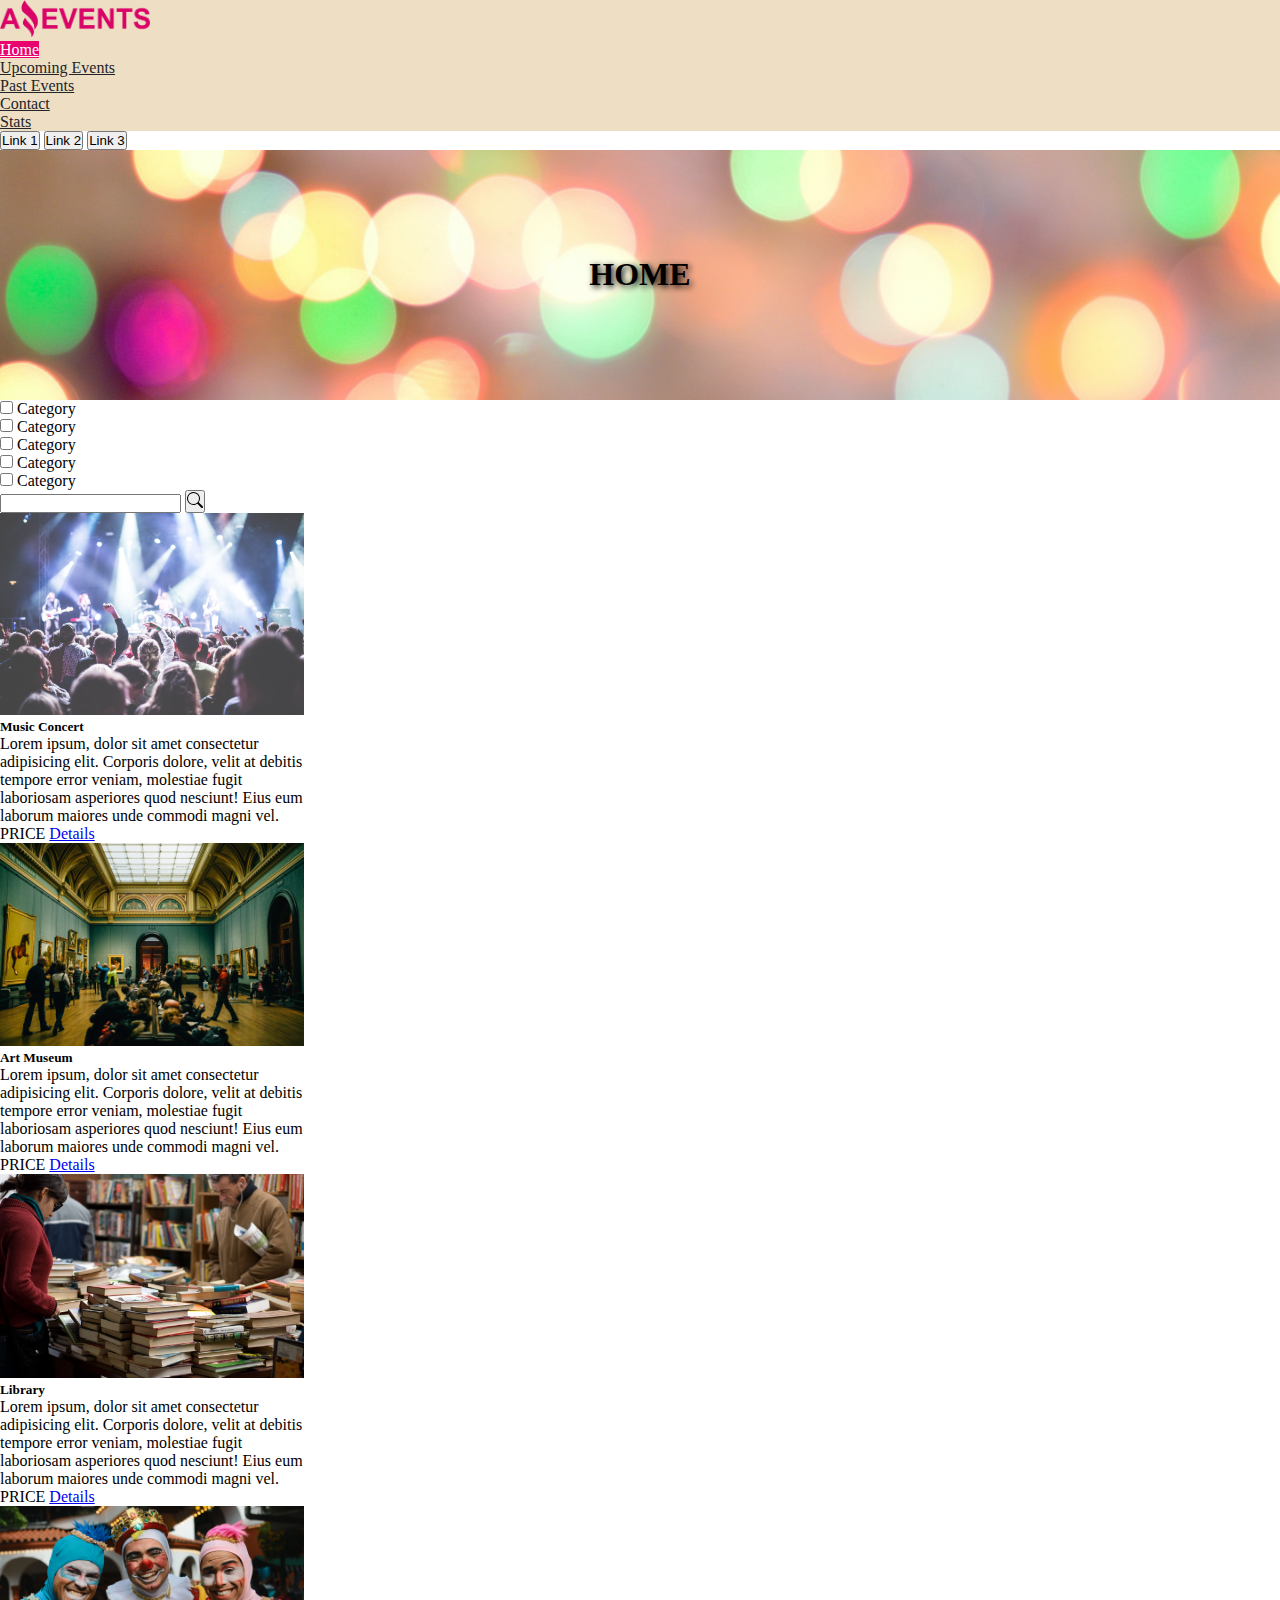
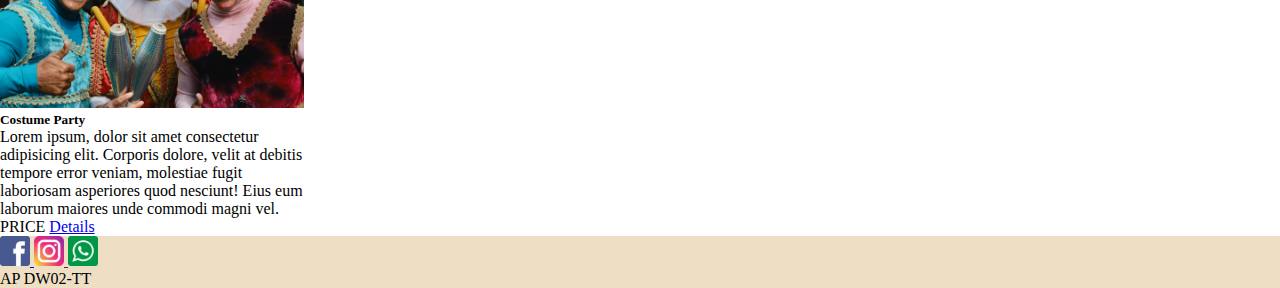
==== index.html @ babe3640 "correcciones task1" ====
<!DOCTYPE html>
<html lang="en">
<head>
    <meta charset="UTF-8">
    <meta name="viewport" content="width=device-width, initial-scale=1.0">
    <title>Amazing Events</title>
    <link href="https://cdn.jsdelivr.net/npm/bootstrap@5.3.1/dist/css/bootstrap.min.css" rel="stylesheet" integrity="sha384-4bw+/aepP/YC94hEpVNVgiZdgIC5+VKNBQNGCHeKRQN+PtmoHDEXuppvnDJzQIu9" crossorigin="anonymous">
    <link rel="shortcut icon" href="./assets/img/favicon.ico" type="image/x-icon">
    <link rel="stylesheet" href="./css/style.css">
</head>
<body>
    <header>
        <div class="page-header">
            <nav id="navfull" class="navbar bg-secondary">
                <div class="container-fluid">
                    <a class="navbar-brand" href="#">
                      <img src="./assets/img/amazing_brand.png" alt="Logo" width="150" class="d-inline-block align-text-top">
                    </a>
                    <ul class="nav nav-pills">
                        <li class="nav-item"><a href="#" class="nav-link active" aria-current="page">Home</a></li>
                        <li class="nav-item"><a href="upcoming-events.html" class="nav-link">Upcoming Events</a></li>
                        <li class="nav-item"><a href="past-events.html" class="nav-link">Past Events</a></li>
                        <li class="nav-item"><a href="contact.html" class="nav-link">Contact</a></li>
                        <li class="nav-item"><a href="stats.html" class="nav-link">Stats</a></li>
                    </ul>
                </div>
            </nav>
            <nav id="toggle" class="navbar navbar-expand-lg bg-secondary">
                <div class="container-fluid">
                    <a class="navbar-brand" href="#">
                        <img src="./assets/img/amazing_brand.png" alt="Logo" width="150" class="d-inline-block align-text-top">
                      </a>
                    <button class="navbar-toggler" type="button" data-bs-toggle="collapse" data-bs-target="#navbarNav" aria-controls="navbarNav" aria-expanded="false" aria-label="Toggle navigation">
                    <span class="navbar-toggler-icon"></span>
                  </button>
                  <div class="collapse navbar-collapse" id="navbarNav">
                    <ul class="navbar-nav">
                      <li class="nav-item">
                        <a class="nav-link active" aria-current="page" href="index.html#">Home</a>
                      </li>
                      <li class="nav-item">
                        <a class="nav-link" href="upcoming-events.html">Upcoming Events</a>
                      </li>
                      <li class="nav-item">
                        <a class="nav-link" href="past-events.html">Past Events</a>
                      </li>
                      <li class="nav-item">
                        <a class="nav-link" href="contact.html">Contact</a>
                      </li>
                      <li class="nav-item">
                        <a class="nav-link" href="stats.html">Stats</a>
                      </li>
                    </ul>
                  </div>
                </div>
            </nav>        
        </div>
    </header>
      <div class="collapse" id="navbarToggleExternalContent3">
        <div class="bg-light shadow-3 p-4">
          <button class="btn btn-link btn-block border-bottom m-0">Link 1</button>
          <button class="btn btn-link btn-block border-bottom m-0">Link 2</button>
          <button class="btn btn-link btn-block m-0">Link 3</button>
        </div>
      </div>
    <div class="banner">
        <h1>HOME</h1>
    </div>
    <div class="p-3">
        <div class="input-group">
            <div class="categories">
                    <div class="form-check form-check-inline">
                        <input class="form-check-input" type="checkbox" id="inlineCheckbox1" value="option1">
                        <label class="form-check-label" for="inlineCheckbox1">Category</label>
                    </div>
                    <div class="form-check form-check-inline">
                        <input class="form-check-input" type="checkbox" id="inlineCheckbox2" value="option2">
                        <label class="form-check-label" for="inlineCheckbox2">Category</label>
                    </div>
                    <div class="form-check form-check-inline">
                        <input class="form-check-input" type="checkbox" id="inlineCheckbox3" value="option3">
                        <label class="form-check-label" for="inlineCheckbox3">Category</label>
                    </div>
                    <div class="form-check form-check-inline">
                        <input class="form-check-input" type="checkbox" id="inlineCheckbox4" value="option4">
                        <label class="form-check-label" for="inlineCheckbox3">Category</label>
                    </div>
                    <div class="form-check form-check-inline">
                        <input class="form-check-input" type="checkbox" id="inlineCheckbox5" value="option5">
                        <label class="form-check-label" for="inlineCheckbox3">Category</label>
                    </div>
            </div>
            <form class="d-flex" role="search">
                <input type="search" id="form1" class="form-control">
                <button type="button" class="btn btn-primary">
                    <svg xmlns="http://www.w3.org/2000/svg" width="16" height="16" fill="currentColor" class="bi bi-search" viewBox="0 0 16 16">
                        <path d="M11.742 10.344a6.5 6.5 0 1 0-1.397 1.398h-.001c.03.04.062.078.098.115l3.85 3.85a1 1 0 0 0 1.415-1.414l-3.85-3.85a1.007 1.007 0 0 0-.115-.1zM12 6.5a5.5 5.5 0 1 1-11 0 5.5 5.5 0 0 1 11 0z"/>
                    </svg>
                </button>
            </form>
        </div>  
    </div>  
    <div class="container-fluid justify-content-center">
        <div class="row justify-content-center">
            <div class="col justify-content-center">
                <div class="card mt-3 mb-3"> 
                    <img src="assets/img/music_concert.jpg" class="img-fluid card-img-top" alt="music_concert">
                    <div class="card-body">
                      <h5 class="card-title">Music Concert</h5>
                      <p class="card-text">Lorem ipsum, dolor sit amet consectetur adipisicing elit. Corporis dolore, velit at debitis tempore error veniam, molestiae fugit laboriosam asperiores quod nesciunt! Eius eum laborum maiores unde commodi magni vel.</p>
                      <div class="footer d-flex justify-content-between">
                        <span class="PRICE px-4 py-2">PRICE</span>
                        <a href="details.html" class="btn btn-primary">Details</a>
                      </div>
                    </div>
                </div>
            </div>
            <div class="col justify-content-center">
                <div class="card mt-3 mb-3"> 
                    <img src="assets/img/outing_to_the_museum.jpg" class="img-fluid card-img-top" alt="art_museum">
                    <div class="card-body">
                      <h5 class="card-title">Art Museum</h5>
                      <p class="card-text">Lorem ipsum, dolor sit amet consectetur adipisicing elit. Corporis dolore, velit at debitis tempore error veniam, molestiae fugit laboriosam asperiores quod nesciunt! Eius eum laborum maiores unde commodi magni vel.</p>
                      <div class="footer d-flex justify-content-between">
                        <span class="PRICE px-4 py-2">PRICE</span>
                        <a href="#" class="btn btn-primary">Details</a>
                      </div>
                    </div>
                </div>
            </div>
            <div class="col justify-content-center">
                <div class="card mt-3 mb-3"> 
                    <img src="assets/img/books.jpg" class="img-fluid card-img-top" alt="woman_books_man">
                    <div class="card-body">
                      <h5 class="card-title">Library</h5>
                      <p class="card-text">Lorem ipsum, dolor sit amet consectetur adipisicing elit. Corporis dolore, velit at debitis tempore error veniam, molestiae fugit laboriosam asperiores quod nesciunt! Eius eum laborum maiores unde commodi magni vel.</p>
                      <div class="footer d-flex justify-content-between">
                        <span class="PRICE px-4 py-2">PRICE</span>
                        <a href="#" class="btn btn-primary">Details</a>
                      </div>
                    </div>
                </div>
            </div>
            <div class="col justify-content-center">
                <div class="card mt-3 mb-3"> 
                    <img src="assets/img/costume_party.jpg" class="img-fluid card-img-top" alt="people_costumes">
                    <div class="card-body">
                      <h5 class="card-title">Costume Party</h5>
                      <p class="card-text">Lorem ipsum, dolor sit amet consectetur adipisicing elit. Corporis dolore, velit at debitis tempore error veniam, molestiae fugit laboriosam asperiores quod nesciunt! Eius eum laborum maiores unde commodi magni vel.</p>
                      <div class="footer d-flex justify-content-between">
                        <span class="PRICE px-4 py-2">PRICE</span>
                        <a href="#" class="btn btn-primary">Details</a>
                      </div>
                    </div>
                </div>
            </div>
        </div>
    </div>
    <footer>
        <div class="d-flex justify-content-between p-4 text-center text-lg-start text-dark bg-secondary">
            <div>
                <a href="#" class="me-3">
                  <img src="assets/img/facebook.png" alt="logo-facebook"  width="30">
                </a>
                <a href="" class="me-3">
                  <img src="assets/img/instagram.png" alt="logo-instagram" width="30">
                </a>
                <a href="" class="me-3">
                  <img src="assets/img/whatsapp.png" alt="logo-whatsapp" width="30">
                </a>
            </div>
            <div class="me-5">
              <span>AP DW02-TT</span>
            </div>
        </div>
    </footer>
    <script src="https://cdn.jsdelivr.net/npm/bootstrap@5.3.1/dist/js/bootstrap.bundle.min.js" integrity="sha384-HwwvtgBNo3bZJJLYd8oVXjrBZt8cqVSpeBNS5n7C8IVInixGAoxmnlMuBnhbgrkm" crossorigin="anonymous"></script>
    <script src="main.js"></script>
</body>
</html>
---- css/style.css ----
*{
    box-sizing: border-box;
    margin: 0;
    padding: 0;
    /* outline: 1px solid rebeccapurple; */
    max-width: 100%;
}

.details {
    height: 100%;
}

body {
    display: flex;
    flex-direction: column;
}

main {
    display: flex;
    flex-wrap: wrap;
    flex-direction: row;
    flex-grow: 1;
}

nav{
    box-sizing: border-box;
    justify-content: end;
}

.bg-secondary {
    background-color:  #eedec3 !important;
  }

#logo{
    height: 50%;
}

.banner{
    display:flex;
    justify-content:center;
    align-items:center;
    height: 250px;
    width: 100%;
    background: url(../assets/img/optional_banner_4.jpg);
    background-size:cover;
    background-position:center;
}
.banner h1{
    margin: 0;
    text-shadow: 2px 2px 6px #000;
    text-align: center;
}

.input-group{
    box-sizing: border-box;
    justify-content: space-between;
}

.card{
    width: 19rem;
}

.nav-pills{
    -webkit-text-fill-color: #212529;
   
}

.nav-link.active{
    -webkit-text-fill-color: #fff;
}

.nav-pills .nav-link.active, .nav-pills .show > .nav-link {
    color: var(--bs-nav-pills-link-actve-color);
    background-color: #e9036f;
   
}

.btn:hover {
    color: var(--bs-btn-hover-color);
    background-color: #e9036f;
    border-color: #e9036f;
}

.btn-primary {
    --bs-btn-color: #fff;
    --bs-btn-bg: #e9036f;
    --bs-btn-border-color: #e9036f;
    --bs-btn-hover-color: #fff;
    --bs-btn-hover-bg: #e9036f;
    --bs-btn-hover-border-color: #e9036f;
    --bs-btn-focus-shadow-rgb: 49,132,253;
    --bs-btn-active-color: #fff;
    --bs-btn-active-bg: #e9036f;
    --bs-btn-active-border-color: #e9036f;
    --bs-btn-active-shadow: inset 0 3px 5px rgba(0, 0, 0, 0.125);
    --bs-btn-disabled-color: #fff;
    --bs-btn-disabled-bg: #e9036f;
    --bs-btn-disabled-border-color: #e9036f; 
}

th{
    font-weight: 600;
}

td{
    padding: 1px;
}

.form-check-input:checked {
    background-color: #b40456;
    border-color: #b40456;
}

.container-fluid{
    padding-right: 0;
    padding-left: 0;
}
.row{
    justify-content: center;
    margin-left: 0;
}
@media only screen and (min-width:320px) and (max-width:655px){
    .card{
        width: 27rem;
    }
    #navfull{
        display: none;
    }
    .nav-link.active{
        -webkit-text-fill-color: #e9036f;
    }
}
@media only screen and (min-width:656px) and (max-width:718px){
    #navfull{
        display:none;
    }
    .nav-link.active{
        -webkit-text-fill-color: #e9036f;
    }
}    


@media only screen and (min-width:719px) and (max-width:1440px){
    #toggle{
        display:none;
    }
}
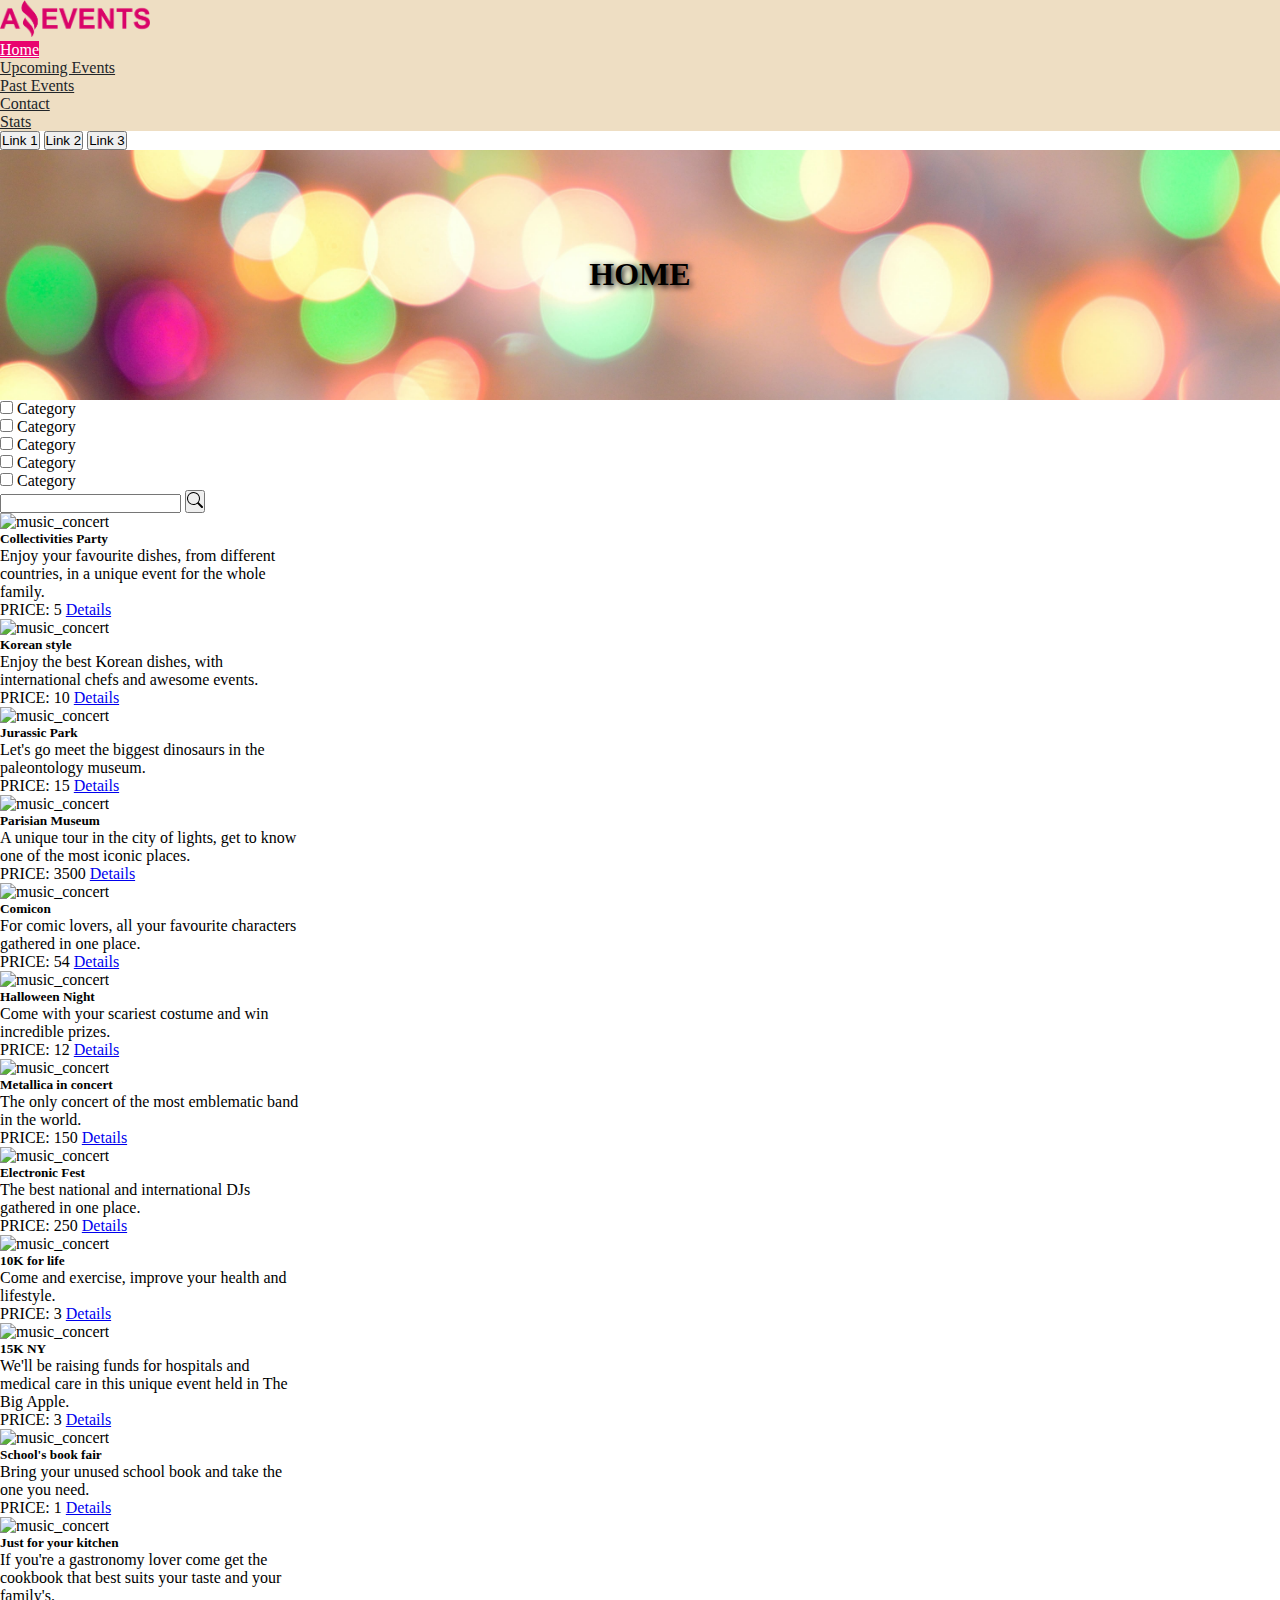
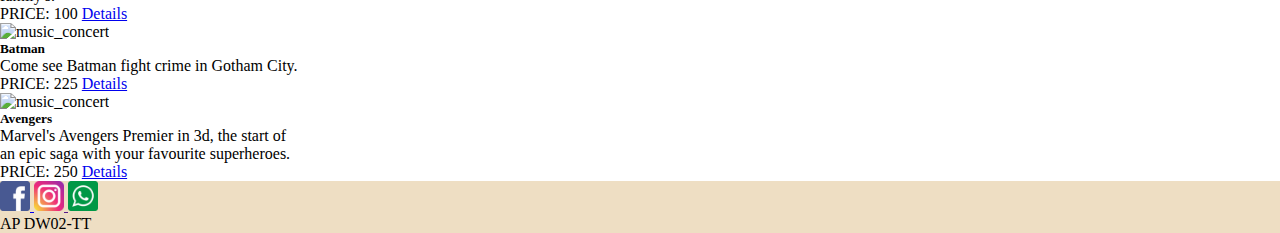
==== commit ea35e13c: "tarjetas" ====
--- a/index.html
+++ b/index.html
@@ -100,60 +100,8 @@
             </form>
         </div>  
     </div>  
-    <div class="container-fluid justify-content-center">
-        <div class="row justify-content-center">
-            <div class="col justify-content-center">
-                <div class="card mt-3 mb-3"> 
-                    <img src="assets/img/music_concert.jpg" class="img-fluid card-img-top" alt="music_concert">
-                    <div class="card-body">
-                      <h5 class="card-title">Music Concert</h5>
-                      <p class="card-text">Lorem ipsum, dolor sit amet consectetur adipisicing elit. Corporis dolore, velit at debitis tempore error veniam, molestiae fugit laboriosam asperiores quod nesciunt! Eius eum laborum maiores unde commodi magni vel.</p>
-                      <div class="footer d-flex justify-content-between">
-                        <span class="PRICE px-4 py-2">PRICE</span>
-                        <a href="details.html" class="btn btn-primary">Details</a>
-                      </div>
-                    </div>
-                </div>
-            </div>
-            <div class="col justify-content-center">
-                <div class="card mt-3 mb-3"> 
-                    <img src="assets/img/outing_to_the_museum.jpg" class="img-fluid card-img-top" alt="art_museum">
-                    <div class="card-body">
-                      <h5 class="card-title">Art Museum</h5>
-                      <p class="card-text">Lorem ipsum, dolor sit amet consectetur adipisicing elit. Corporis dolore, velit at debitis tempore error veniam, molestiae fugit laboriosam asperiores quod nesciunt! Eius eum laborum maiores unde commodi magni vel.</p>
-                      <div class="footer d-flex justify-content-between">
-                        <span class="PRICE px-4 py-2">PRICE</span>
-                        <a href="#" class="btn btn-primary">Details</a>
-                      </div>
-                    </div>
-                </div>
-            </div>
-            <div class="col justify-content-center">
-                <div class="card mt-3 mb-3"> 
-                    <img src="assets/img/books.jpg" class="img-fluid card-img-top" alt="woman_books_man">
-                    <div class="card-body">
-                      <h5 class="card-title">Library</h5>
-                      <p class="card-text">Lorem ipsum, dolor sit amet consectetur adipisicing elit. Corporis dolore, velit at debitis tempore error veniam, molestiae fugit laboriosam asperiores quod nesciunt! Eius eum laborum maiores unde commodi magni vel.</p>
-                      <div class="footer d-flex justify-content-between">
-                        <span class="PRICE px-4 py-2">PRICE</span>
-                        <a href="#" class="btn btn-primary">Details</a>
-                      </div>
-                    </div>
-                </div>
-            </div>
-            <div class="col justify-content-center">
-                <div class="card mt-3 mb-3"> 
-                    <img src="assets/img/costume_party.jpg" class="img-fluid card-img-top" alt="people_costumes">
-                    <div class="card-body">
-                      <h5 class="card-title">Costume Party</h5>
-                      <p class="card-text">Lorem ipsum, dolor sit amet consectetur adipisicing elit. Corporis dolore, velit at debitis tempore error veniam, molestiae fugit laboriosam asperiores quod nesciunt! Eius eum laborum maiores unde commodi magni vel.</p>
-                      <div class="footer d-flex justify-content-between">
-                        <span class="PRICE px-4 py-2">PRICE</span>
-                        <a href="#" class="btn btn-primary">Details</a>
-                      </div>
-                    </div>
-                </div>
-            </div>
+    <div class="container-fluid justify-content-center mb-3">
+        <div id="cardContainer" class="row gap-1 justify-content-center">
         </div>
     </div>
     <footer>
@@ -174,7 +122,8 @@
             </div>
         </div>
     </footer>
+    <script src="js/data.js"></script>
+    <script src="js/index.js"></script>
     <script src="https://cdn.jsdelivr.net/npm/bootstrap@5.3.1/dist/js/bootstrap.bundle.min.js" integrity="sha384-HwwvtgBNo3bZJJLYd8oVXjrBZt8cqVSpeBNS5n7C8IVInixGAoxmnlMuBnhbgrkm" crossorigin="anonymous"></script>
-    <script src="main.js"></script>
 </body>
 </html>--- a/css/style.css
+++ b/css/style.css
@@ -2,7 +2,7 @@
     box-sizing: border-box;
     margin: 0;
     padding: 0;
-    /* outline: 1px solid rebeccapurple; */
+    /* outline: 1px solid rebeccapurple;  */
     max-width: 100%;
 }
 
@@ -58,6 +58,18 @@
 
 .card{
     width: 19rem;
+    padding: 0;
+    height: 100%;
+}
+
+.card img{
+    width: 100%;
+    height: 250px;
+    object-fit: cover;
+}
+
+.card p{
+    height: 50%;
 }
 
 .nav-pills{
@@ -119,6 +131,7 @@
     justify-content: center;
     margin-left: 0;
 }
+
 @media only screen and (min-width:320px) and (max-width:655px){
     .card{
         width: 27rem;
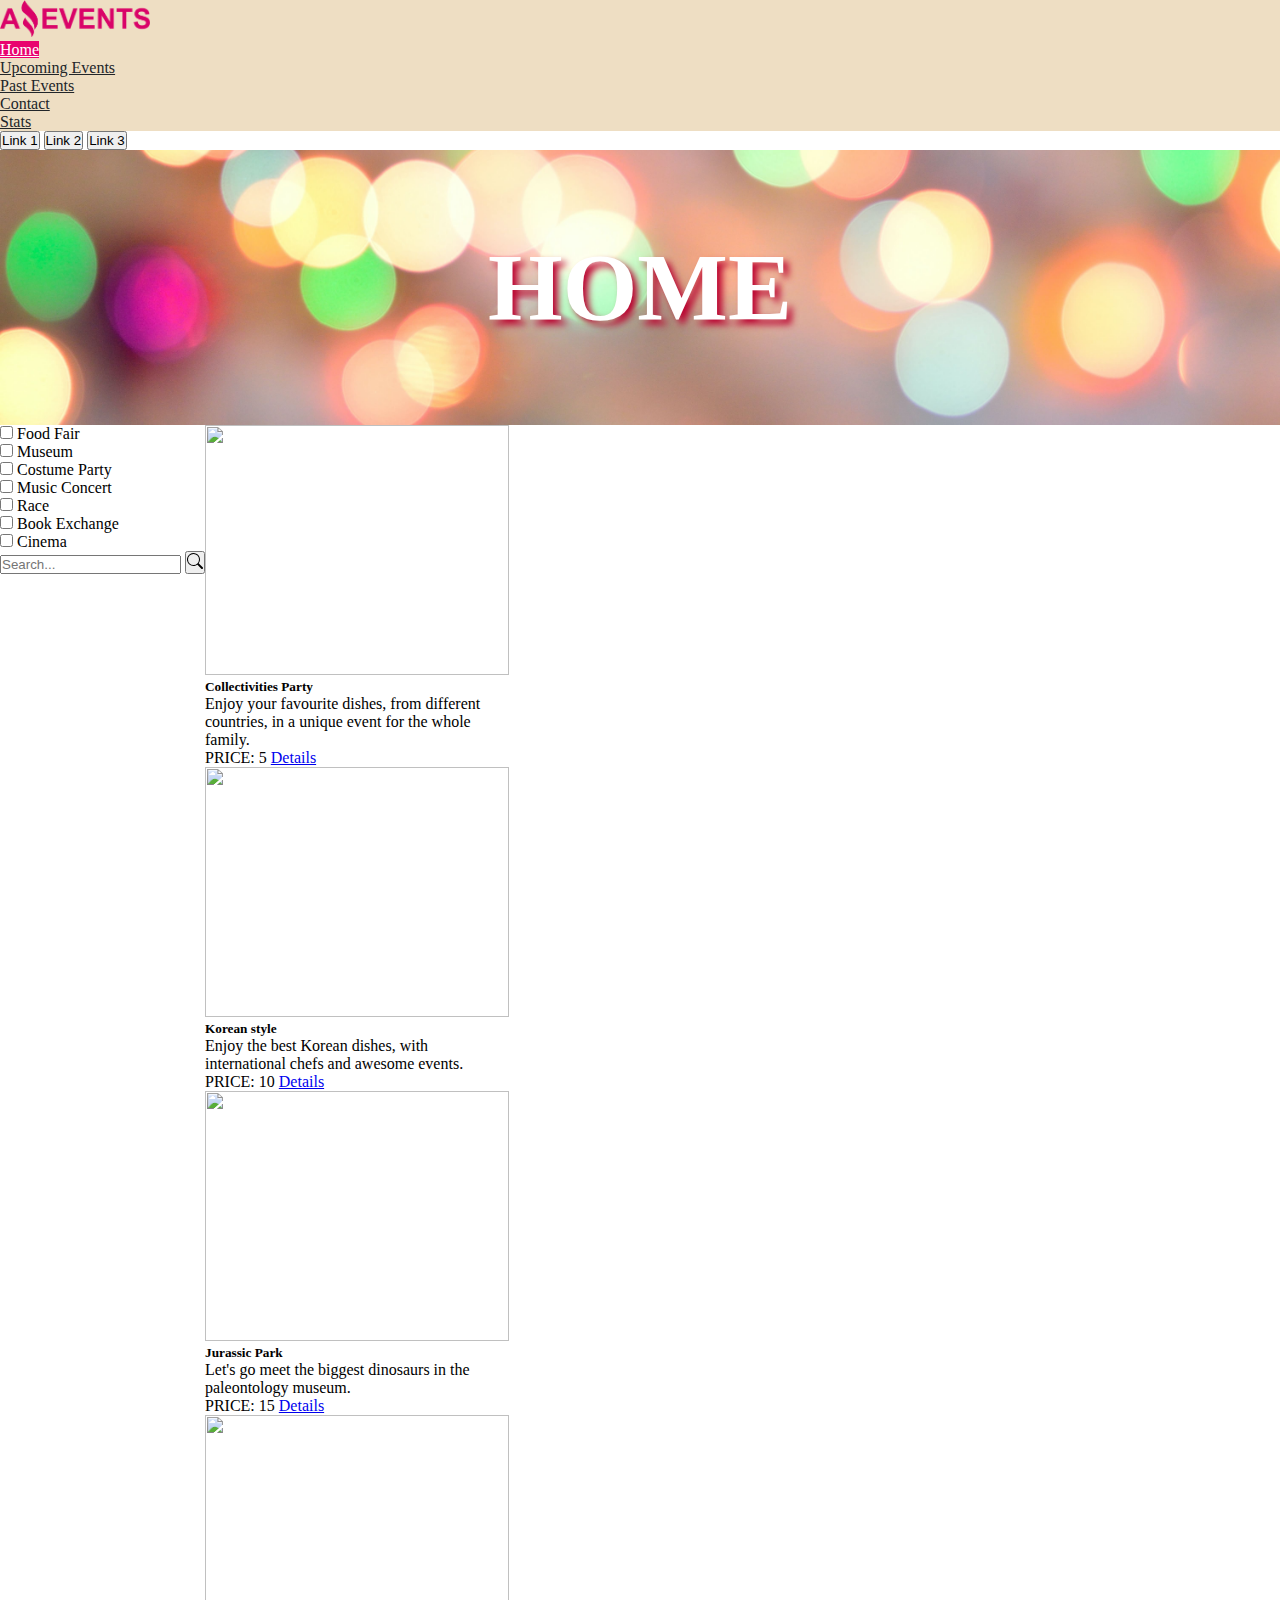
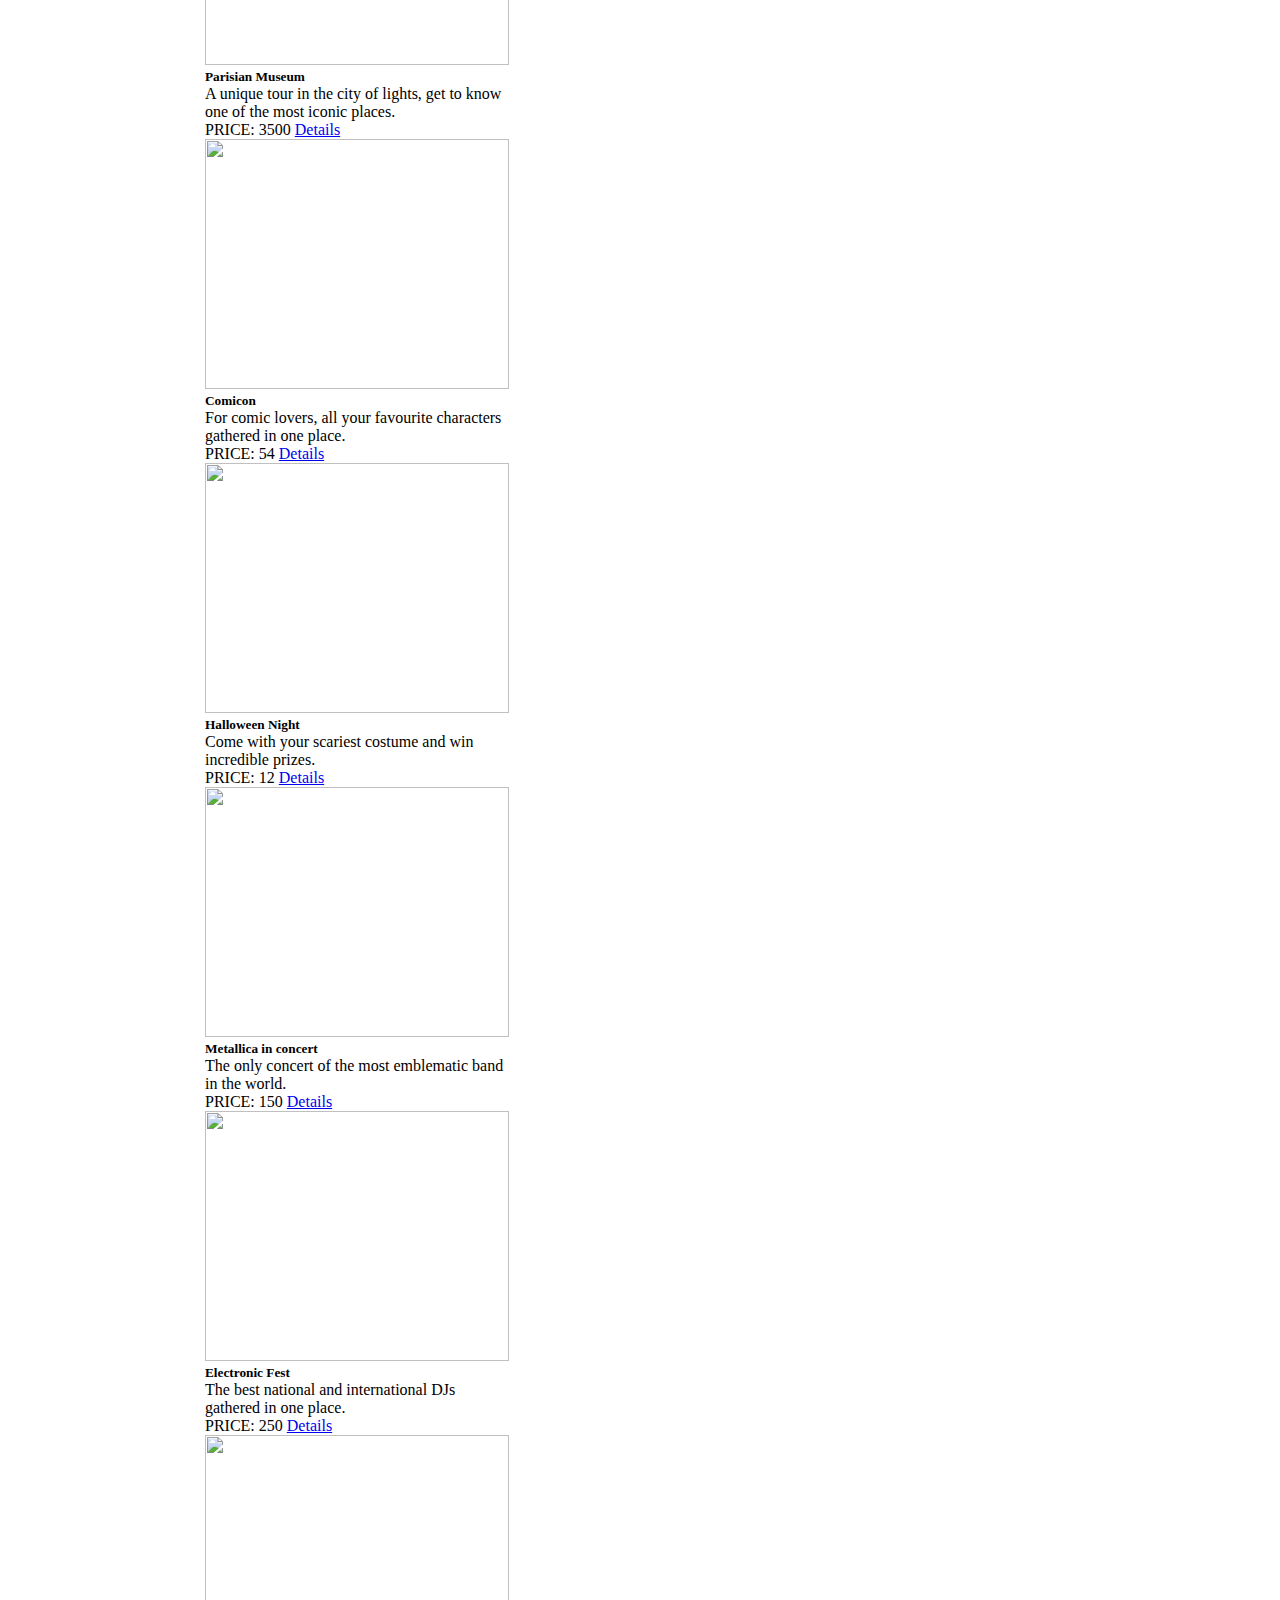
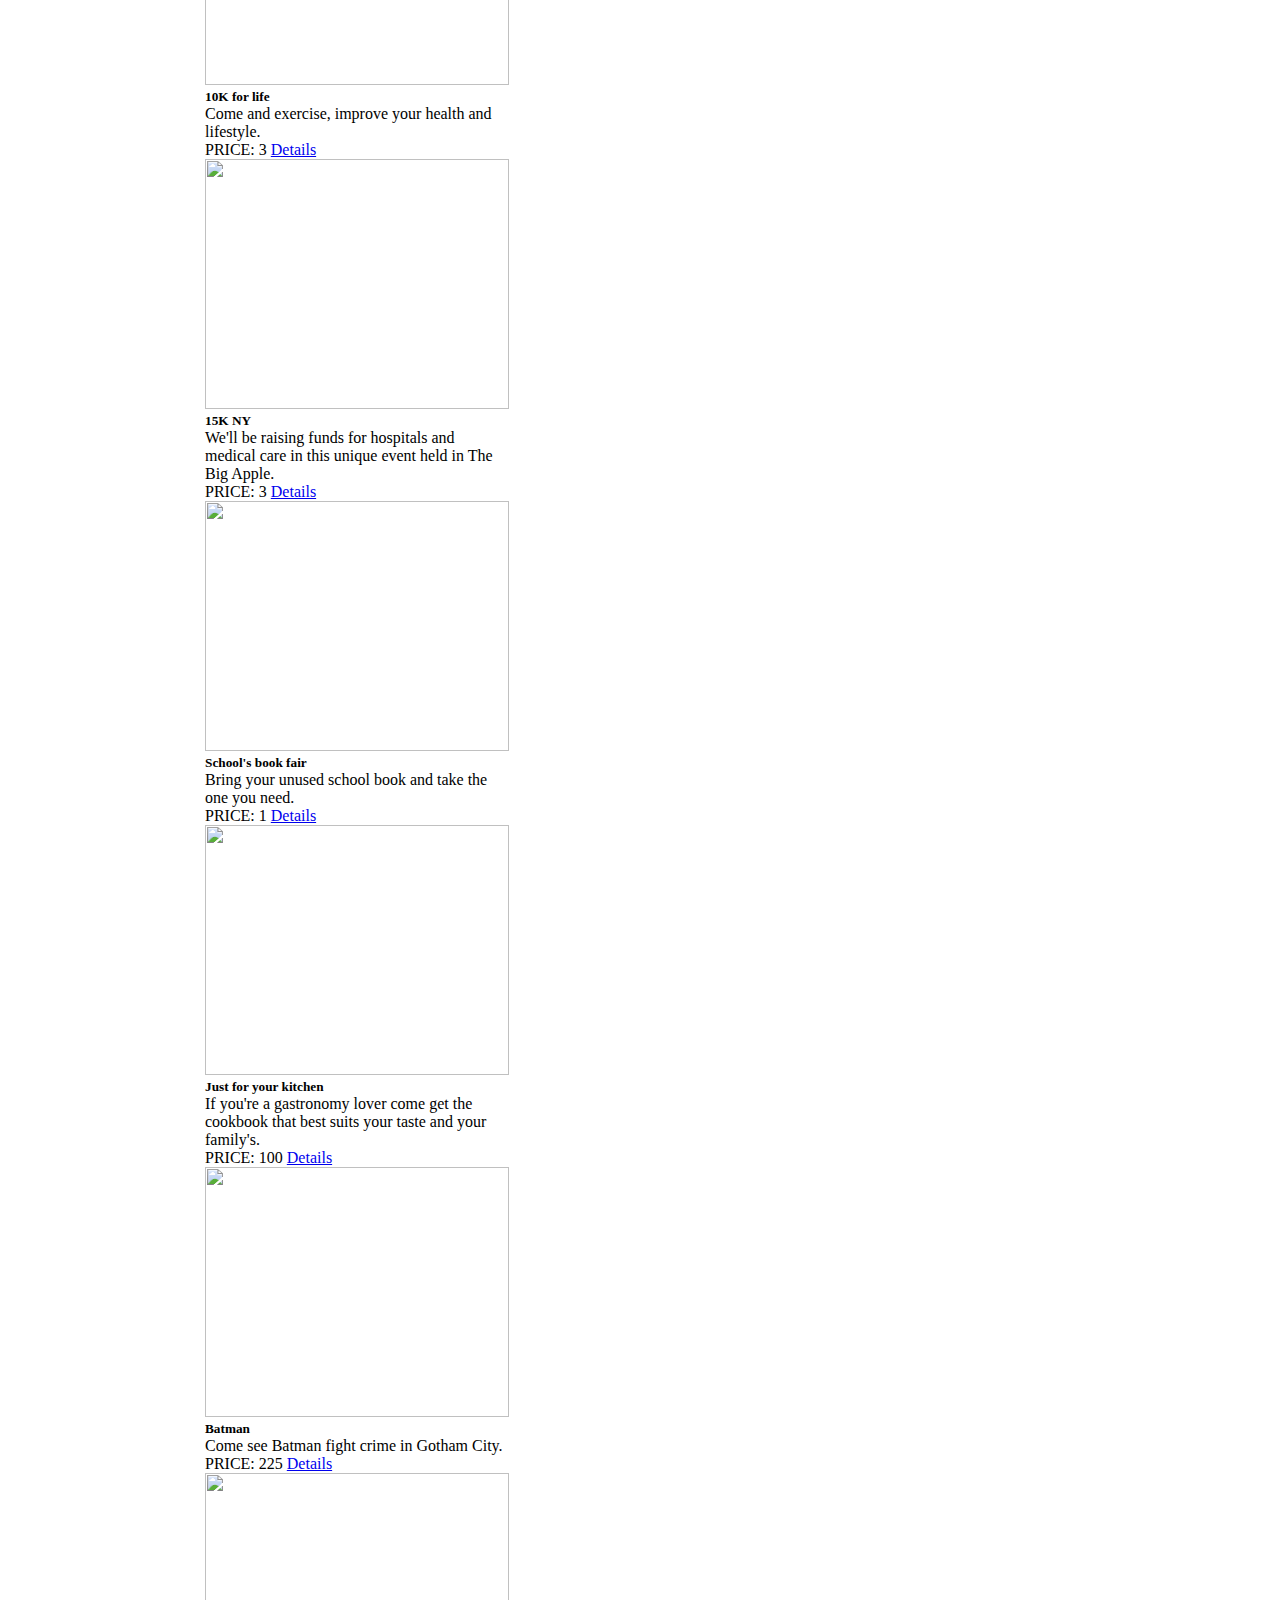
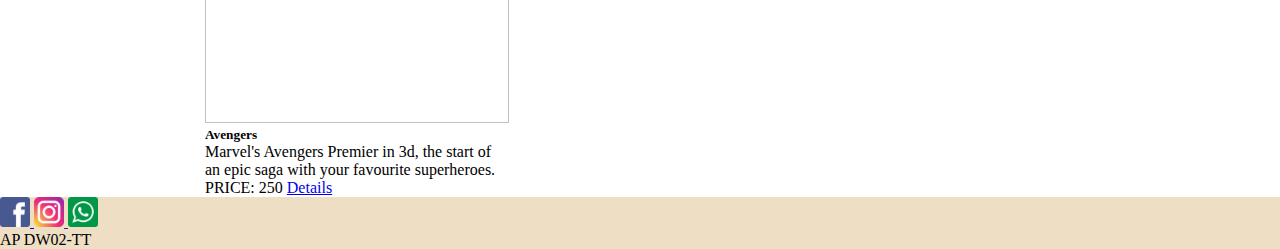
==== commit de685a46: "filtros y details" ====
--- a/index.html
+++ b/index.html
@@ -9,23 +9,23 @@
     <link rel="stylesheet" href="./css/style.css">
 </head>
 <body>
-    <header>
-        <div class="page-header">
-            <nav id="navfull" class="navbar bg-secondary">
-                <div class="container-fluid">
-                    <a class="navbar-brand" href="#">
-                      <img src="./assets/img/amazing_brand.png" alt="Logo" width="150" class="d-inline-block align-text-top">
-                    </a>
-                    <ul class="nav nav-pills">
-                        <li class="nav-item"><a href="#" class="nav-link active" aria-current="page">Home</a></li>
-                        <li class="nav-item"><a href="upcoming-events.html" class="nav-link">Upcoming Events</a></li>
-                        <li class="nav-item"><a href="past-events.html" class="nav-link">Past Events</a></li>
-                        <li class="nav-item"><a href="contact.html" class="nav-link">Contact</a></li>
-                        <li class="nav-item"><a href="stats.html" class="nav-link">Stats</a></li>
-                    </ul>
-                </div>
-            </nav>
-            <nav id="toggle" class="navbar navbar-expand-lg bg-secondary">
+  <header>
+    <div class="page-header">
+      <nav id="navfull" class="navbar bg-secondary">
+        <div class="container-fluid">
+          <a class="navbar-brand" href="#">
+            <img src="./assets/img/amazing_brand.png" alt="Logo" width="150" class="d-inline-block align-text-top ms-3">
+          </a>
+          <ul class="nav nav-pills">
+            <li class="nav-item"><a href="#" class="nav-link active" aria-current="page">Home</a></li>
+            <li class="nav-item"><a href="upcoming-events.html" class="nav-link">Upcoming Events</a></li>
+            <li class="nav-item"><a href="past-events.html" class="nav-link">Past Events</a></li>
+            <li class="nav-item"><a href="contact.html" class="nav-link">Contact</a></li>
+            <li class="nav-item"><a href="stats.html" class="nav-link">Stats</a></li>
+          </ul>
+        </div>
+      </nav>
+      <nav id="toggle" class="navbar navbar-expand-lg bg-secondary">
                 <div class="container-fluid">
                     <a class="navbar-brand" href="#">
                         <img src="./assets/img/amazing_brand.png" alt="Logo" width="150" class="d-inline-block align-text-top">
@@ -53,77 +53,57 @@
                     </ul>
                   </div>
                 </div>
-            </nav>        
-        </div>
-    </header>
-      <div class="collapse" id="navbarToggleExternalContent3">
-        <div class="bg-light shadow-3 p-4">
-          <button class="btn btn-link btn-block border-bottom m-0">Link 1</button>
-          <button class="btn btn-link btn-block border-bottom m-0">Link 2</button>
-          <button class="btn btn-link btn-block m-0">Link 3</button>
-        </div>
+      </nav>        
+    </div>
+  </header>
+  <main>
+    <div class="collapse" id="navbarToggleExternalContent3">
+      <div class="bg-light shadow-3 p-4">
+        <button class="btn btn-link btn-block border-bottom m-0">Link 1</button>
+        <button class="btn btn-link btn-block border-bottom m-0">Link 2</button>
+        <button class="btn btn-link btn-block m-0">Link 3</button>
       </div>
-    <div class="banner">
-        <h1>HOME</h1>
     </div>
-    <div class="p-3">
-        <div class="input-group">
-            <div class="categories">
-                    <div class="form-check form-check-inline">
-                        <input class="form-check-input" type="checkbox" id="inlineCheckbox1" value="option1">
-                        <label class="form-check-label" for="inlineCheckbox1">Category</label>
-                    </div>
-                    <div class="form-check form-check-inline">
-                        <input class="form-check-input" type="checkbox" id="inlineCheckbox2" value="option2">
-                        <label class="form-check-label" for="inlineCheckbox2">Category</label>
-                    </div>
-                    <div class="form-check form-check-inline">
-                        <input class="form-check-input" type="checkbox" id="inlineCheckbox3" value="option3">
-                        <label class="form-check-label" for="inlineCheckbox3">Category</label>
-                    </div>
-                    <div class="form-check form-check-inline">
-                        <input class="form-check-input" type="checkbox" id="inlineCheckbox4" value="option4">
-                        <label class="form-check-label" for="inlineCheckbox3">Category</label>
-                    </div>
-                    <div class="form-check form-check-inline">
-                        <input class="form-check-input" type="checkbox" id="inlineCheckbox5" value="option5">
-                        <label class="form-check-label" for="inlineCheckbox3">Category</label>
-                    </div>
-            </div>
-            <form class="d-flex" role="search">
-                <input type="search" id="form1" class="form-control">
-                <button type="button" class="btn btn-primary">
-                    <svg xmlns="http://www.w3.org/2000/svg" width="16" height="16" fill="currentColor" class="bi bi-search" viewBox="0 0 16 16">
-                        <path d="M11.742 10.344a6.5 6.5 0 1 0-1.397 1.398h-.001c.03.04.062.078.098.115l3.85 3.85a1 1 0 0 0 1.415-1.414l-3.85-3.85a1.007 1.007 0 0 0-.115-.1zM12 6.5a5.5 5.5 0 1 1-11 0 5.5 5.5 0 0 1 11 0z"/>
-                    </svg>
-                </button>
-            </form>
-        </div>  
+    <div class="banner fw-bold">
+      <h1>HOME</h1>
+    </div>
+    <div class="input-group justify-content-between p-3">
+      <div id="categories" class="categories">
+      </div>
+      <form class="d-flex">
+        <input type="search" id="buscador" class="form-control" placeholder="Search...">
+          <button id="lupa" type="button" class="btn btn-primary">
+              <svg xmlns="http://www.w3.org/2000/svg" width="16" height="16" fill="currentColor" class="bi bi-search" viewBox="0 0 16 16">
+                  <path d="M11.742 10.344a6.5 6.5 0 1 0-1.397 1.398h-.001c.03.04.062.078.098.115l3.85 3.85a1 1 0 0 0 1.415-1.414l-3.85-3.85a1.007 1.007 0 0 0-.115-.1zM12 6.5a5.5 5.5 0 1 1-11 0 5.5 5.5 0 0 1 11 0z"/>
+              </svg>
+          </button>
+      </form>
     </div>  
     <div class="container-fluid justify-content-center mb-3">
-        <div id="cardContainer" class="row gap-1 justify-content-center">
-        </div>
+      <div id="contenedor" class="row gap-1 justify-content-center">
+      </div>
     </div>
-    <footer>
-        <div class="d-flex justify-content-between p-4 text-center text-lg-start text-dark bg-secondary">
-            <div>
-                <a href="#" class="me-3">
-                  <img src="assets/img/facebook.png" alt="logo-facebook"  width="30">
-                </a>
-                <a href="" class="me-3">
-                  <img src="assets/img/instagram.png" alt="logo-instagram" width="30">
-                </a>
-                <a href="" class="me-3">
-                  <img src="assets/img/whatsapp.png" alt="logo-whatsapp" width="30">
-                </a>
-            </div>
-            <div class="me-5">
-              <span>AP DW02-TT</span>
-            </div>
-        </div>
-    </footer>
-    <script src="js/data.js"></script>
-    <script src="js/index.js"></script>
-    <script src="https://cdn.jsdelivr.net/npm/bootstrap@5.3.1/dist/js/bootstrap.bundle.min.js" integrity="sha384-HwwvtgBNo3bZJJLYd8oVXjrBZt8cqVSpeBNS5n7C8IVInixGAoxmnlMuBnhbgrkm" crossorigin="anonymous"></script>
+  </main>
+  <footer>
+    <div class="d-flex justify-content-between p-4 text-center text-lg-start text-dark bg-secondary">
+      <div>
+        <a href="#" class="me-3">
+          <img src="assets/img/facebook.png" alt="logo-facebook"  width="30">
+        </a>
+        <a href="" class="me-3">
+          <img src="assets/img/instagram.png" alt="logo-instagram" width="30">
+        </a>
+        <a href="" class="me-3">
+          <img src="assets/img/whatsapp.png" alt="logo-whatsapp" width="30">
+        </a>
+      </div>
+      <div class="me-5">
+        <span>AP DW02-TT</span>
+      </div>
+    </div>
+  </footer>
+  <script src="js/data.js"></script>
+  <script src="js/index.js"></script>
+  <script src="https://cdn.jsdelivr.net/npm/bootstrap@5.3.1/dist/js/bootstrap.bundle.min.js" integrity="sha384-HwwvtgBNo3bZJJLYd8oVXjrBZt8cqVSpeBNS5n7C8IVInixGAoxmnlMuBnhbgrkm" crossorigin="anonymous"></script>
 </body>
 </html>--- a/css/style.css
+++ b/css/style.css
@@ -39,16 +39,19 @@
     display:flex;
     justify-content:center;
     align-items:center;
-    height: 250px;
+    height: 275px;
     width: 100%;
     background: url(../assets/img/optional_banner_4.jpg);
     background-size:cover;
-    background-position:center;
+    background-position:0% 58%;
 }
 .banner h1{
     margin: 0;
-    text-shadow: 2px 2px 6px #000;
+    text-shadow: 5px 5px 7px #bb0230;
     text-align: center;
+    -webkit-text-fill-color: #ffffff;
+    border-color: #5e031a;
+    font-size: 6rem;
 }
 
 .input-group{
@@ -111,7 +114,7 @@
 }
 
 th{
-    font-weight: 600;
+    font-weight:600;
 }
 
 td{
@@ -131,6 +134,16 @@
     justify-content: center;
     margin-left: 0;
 }
+
+.col{
+    justify-content: space-around;
+    flex: 0 0 0;
+}
+
+.filter{
+    display: none;
+}
+
 
 @media only screen and (min-width:320px) and (max-width:655px){
     .card{
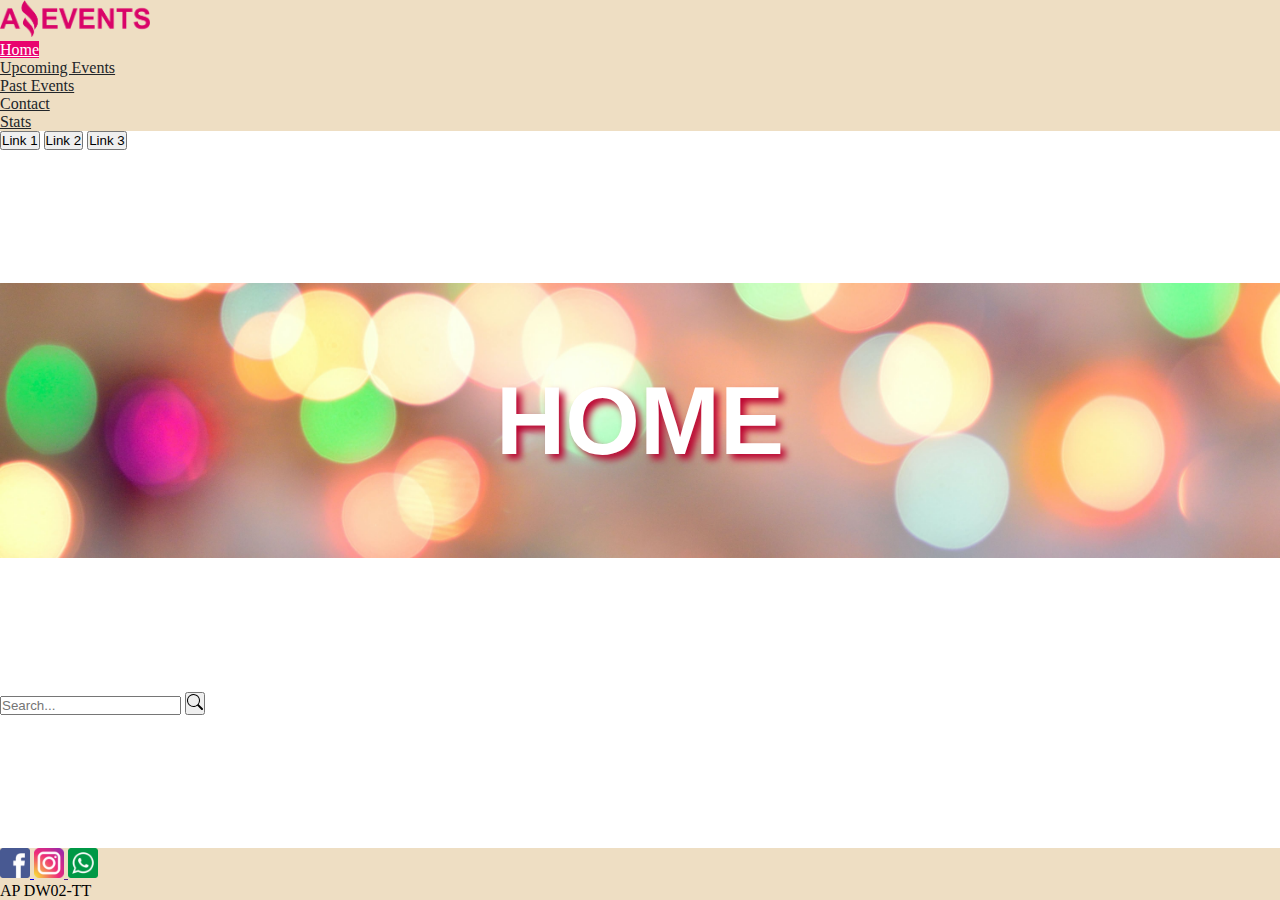
==== commit 4a171108: "traer Api" ====
--- a/index.html
+++ b/index.html
@@ -15,6 +15,7 @@
         <div class="container-fluid">
           <a class="navbar-brand" href="#">
             <img src="./assets/img/amazing_brand.png" alt="Logo" width="150" class="d-inline-block align-text-top ms-3">
+            <a href="./index.html"></a>
           </a>
           <ul class="nav nav-pills">
             <li class="nav-item"><a href="#" class="nav-link active" aria-current="page">Home</a></li>
@@ -102,7 +103,8 @@
       </div>
     </div>
   </footer>
-  <script src="js/data.js"></script>
+  <!-- <script src="js/data.js"></script> -->
+  <script src="js/main.js"></script>
   <script src="js/index.js"></script>
   <script src="https://cdn.jsdelivr.net/npm/bootstrap@5.3.1/dist/js/bootstrap.bundle.min.js" integrity="sha384-HwwvtgBNo3bZJJLYd8oVXjrBZt8cqVSpeBNS5n7C8IVInixGAoxmnlMuBnhbgrkm" crossorigin="anonymous"></script>
 </body>
--- a/css/style.css
+++ b/css/style.css
@@ -6,13 +6,13 @@
     max-width: 100%;
 }
 
-.details {
-    height: 100%;
-}
-
 body {
     display: flex;
     flex-direction: column;
+}
+
+body, html {
+    height: 100%;
 }
 
 main {
@@ -52,6 +52,7 @@
     -webkit-text-fill-color: #ffffff;
     border-color: #5e031a;
     font-size: 6rem;
+    font-family: Arial;
 }
 
 .input-group{
